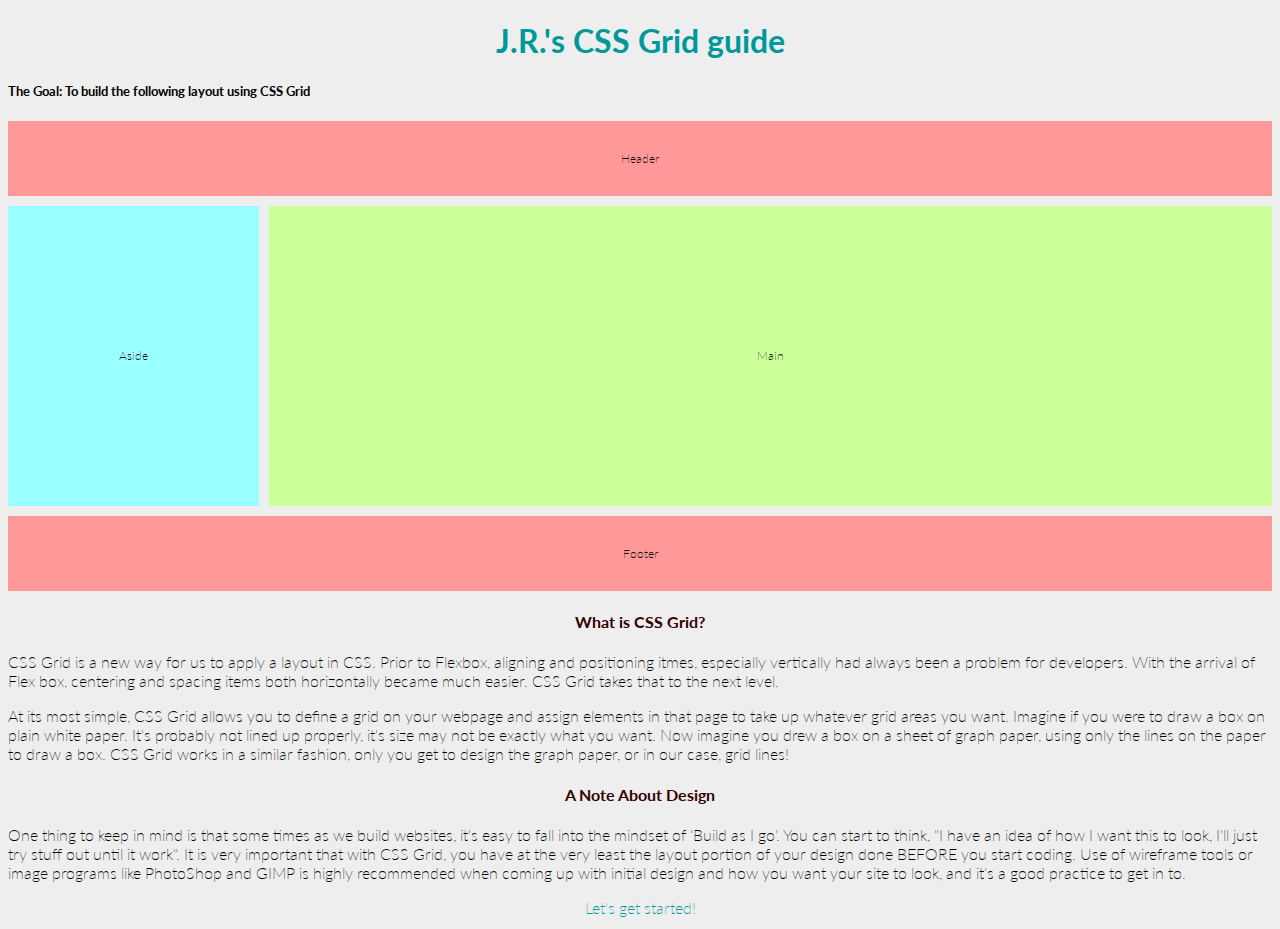
==== index.html @ 639ba4f1 "initial commit" ====
<!DOCTYPE html>
<html lang="en">
<head>
    <meta charset="UTF-8">
    <meta name="viewport" content="width=device-width, initial-scale=1.0">
    <meta http-equiv="X-UA-Compatible" content="ie=edge">
    <title>J.R.'s CSS Grid lesson plan</title>
    <link rel="stylesheet" href="css/styles.css">
</head>
<body>
    <h1>J.R.'s CSS Grid guide</h1>
    <h5>The Goal: To build the following layout using CSS Grid</h5>
    <main>
        <div class="ex-head">
            <span>Header</span>
        </div>
        <div class="ex-aside">
            <span>Aside</span>
        </div>
        <div class="ex-main">
            <span>Main</span>
        </div>
        <div class="ex-foot">
            <span>Footer</span>
        </div>
    </main>
    <h4>What is CSS Grid?</h4>
    <p>CSS Grid is a new way for us to apply a layout in CSS. Prior to Flexbox, aligning and positioning itmes, especially vertically had always been a problem for developers. With the arrival of Flex box, centering and spacing items both horizontally became much easier. CSS Grid takes that to the next level.</p>
    <p>At its most simple, CSS Grid allows you to define a grid on your webpage and assign elements in that page to take up whatever grid areas you want. Imagine if you were to draw a box on plain white paper. It's probably not lined up properly, it's size may not be exactly what you want. Now imagine you drew a box on a sheet of graph paper, using only the lines on the paper to draw a box. CSS Grid works in a similar fashion, only you get to design the graph paper, or in our case, grid lines!</p>
    <h4>A Note About Design</h4>
    <p>One thing to keep in mind is that some times as we build websites, it's easy to fall into the mindset of 'Build as I go'. You can start to think, "I have an idea of how I want this to look, I'll just try stuff out until it work". It is very important that with CSS Grid, you have at the very least the layout portion of your design done BEFORE you start coding. Use of wireframe tools or image programs like PhotoShop and GIMP is highly recommended when coming up with initial design and how you want your site to look, and it's a good practice to get in to.</p>
    <div class="link-box">
        <a href="get-started.html">Let's get started!</a>
    </div>
    
</body>
</html>
---- css/styles.css ----
@import url("https://fonts.googleapis.com/css?family=Lato");
body {
  background: #eee;
  font-family: 'Lato', sans-serif;
  min-height: 100vh;
  font-weight: 200;
}

body h4 {
  color: #330000;
  text-align: center;
}

.link-box {
  text-align: center;
}

.link-box a {
  color: #009999;
  text-decoration: none;
}

h1 {
  color: #009999;
  text-align: center;
}

main {
  display: grid;
  width: 100%;
  grid-template-rows: 75px 300px 75px;
  grid-template-columns: minmax(150px, 1fr) 4fr;
  grid-column-gap: 10px;
  grid-row-gap: 10px;
}

main span {
  font-size: .75em;
}

main div {
  display: flex;
  justify-content: center;
  align-items: center;
}

main .ex-head {
  grid-row: 1 / 2;
  grid-column: 1 / 3;
  background-color: #ff9999;
}

main .ex-aside {
  grid-row: 2 / 3;
  grid-column: 1 / 2;
  background-color: #99ffff;
}

main .ex-main {
  grid-row: 2 / 3;
  grid-column: 2 / 3;
  background-color: #ccff99;
}

main .ex-foot {
  grid-row: 3 / 4;
  grid-column: 1 / 3;
  background-color: #ff9999;
}

.figure {
  border: 1px solid #4d9900;
  padding: 10px;
  color: #eee;
  background-color: #4d9900;
}
/*# sourceMappingURL=styles.css.map */
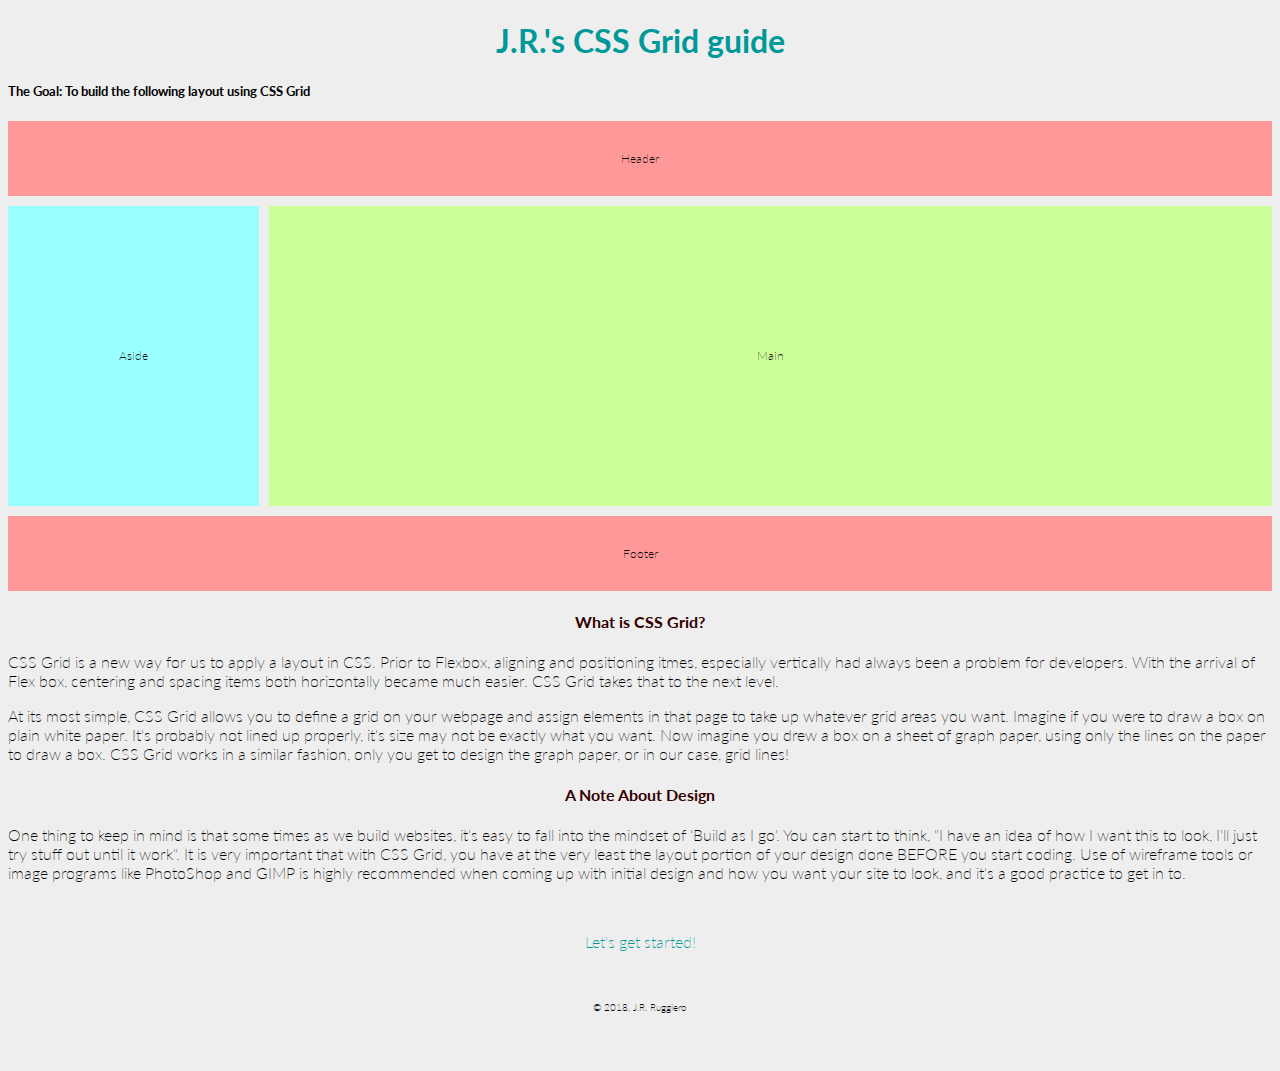
==== commit 476c05d5: "padding on bottom and footer on index" ====
--- a/index.html
+++ b/index.html
@@ -32,6 +32,7 @@
     <div class="link-box">
         <a href="get-started.html">Let's get started!</a>
     </div>
+    <footer>&copy; 2018, J.R. Ruggiero</footer>
     
 </body>
 </html>--- a/css/styles.css
+++ b/css/styles.css
@@ -4,6 +4,7 @@
   font-family: 'Lato', sans-serif;
   min-height: 100vh;
   font-weight: 200;
+  padding-bottom: 50px;
 }
 
 body h4 {
@@ -13,6 +14,7 @@
 
 .link-box {
   text-align: center;
+  margin-top: 50px;
 }
 
 .link-box a {
@@ -27,7 +29,6 @@
 
 main {
   display: grid;
-  width: 100%;
   grid-template-rows: 75px 300px 75px;
   grid-template-columns: minmax(150px, 1fr) 4fr;
   grid-column-gap: 10px;
@@ -68,10 +69,62 @@
   background-color: #ff9999;
 }
 
+@media only screen and (max-width: 768px) {
+  main {
+    grid-template-rows: 75px 150px 300px 75px;
+    grid-template-columns: 100%;
+  }
+  main .ex-head, main .ex-foot, main .ex-main {
+    grid-column: 1 / 2;
+  }
+  main .ex-main {
+    grid-row: 3 / 4;
+  }
+  main .ex-foot {
+    grid-row: 4 / 5;
+  }
+}
+
 .figure {
   border: 1px solid #4d9900;
   padding: 10px;
   color: #eee;
   background-color: #4d9900;
 }
+
+.code-box {
+  background-color: #222;
+  color: #eee;
+  padding: 10px;
+  display: inline-block;
+}
+
+.code-box p {
+  margin: 0;
+}
+
+.code-box .indent-1 {
+  display: inline-block;
+  text-indent: 10px;
+}
+
+.code-box .indent-2 {
+  display: inline-block;
+  text-indent: 20px;
+}
+
+.code-box .indent-3 {
+  display: inline-block;
+  text-indent: 30px;
+}
+
+.example-1-img {
+  width: 60%;
+}
+
+footer {
+  font-size: 10px;
+  margin-top: 50px;
+  text-align: center;
+}
 /*# sourceMappingURL=styles.css.map */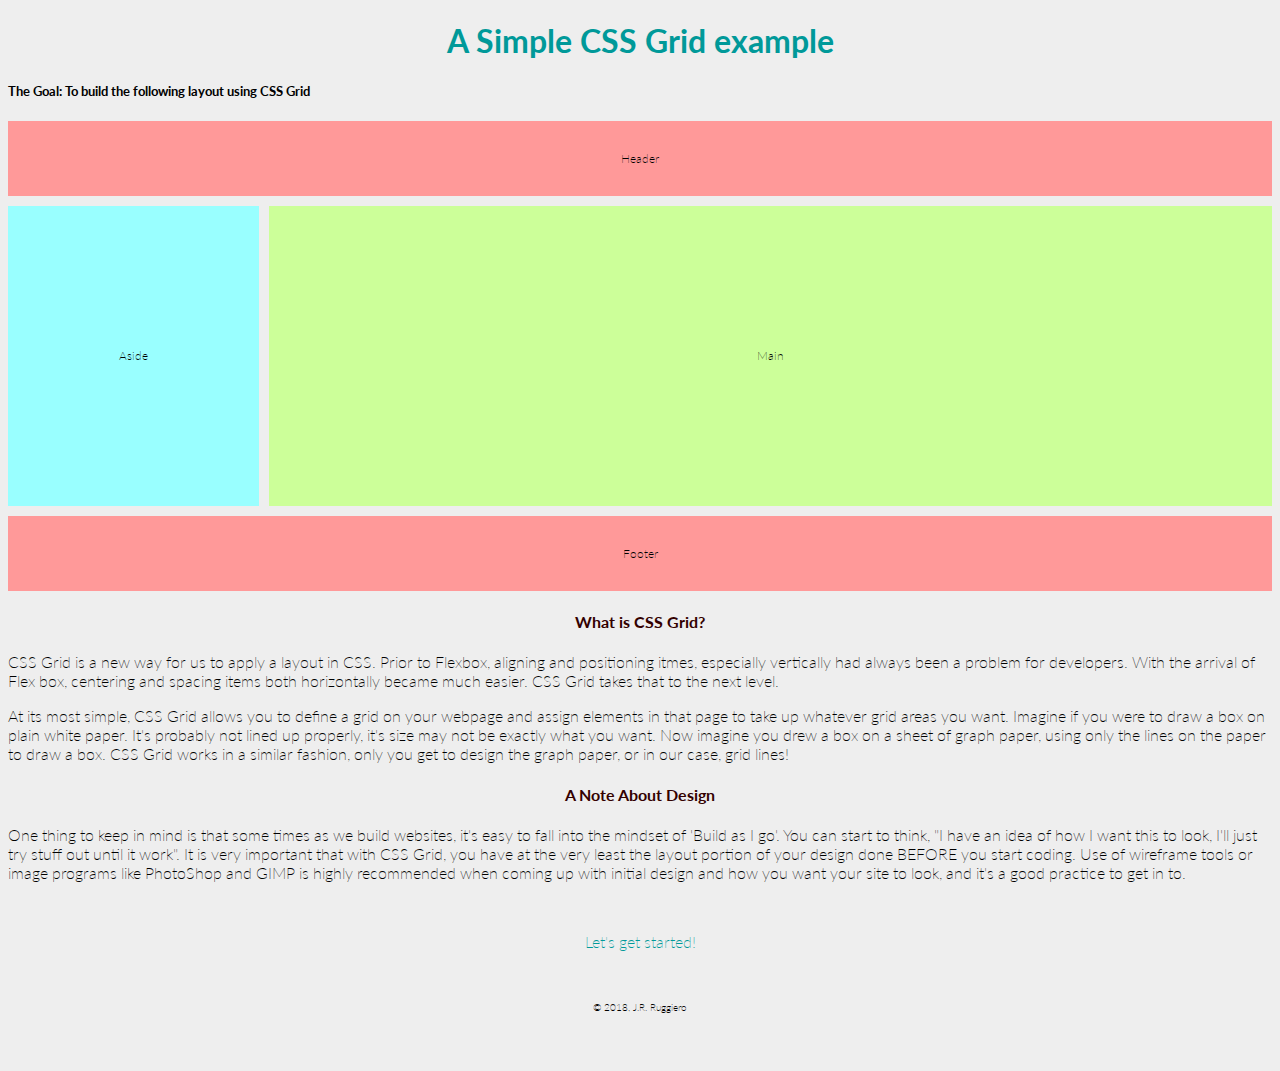
==== commit 07a35e47: "changed header name" ====
--- a/index.html
+++ b/index.html
@@ -8,7 +8,7 @@
     <link rel="stylesheet" href="css/styles.css">
 </head>
 <body>
-    <h1>J.R.'s CSS Grid guide</h1>
+    <h1>A Simple CSS Grid example</h1>
     <h5>The Goal: To build the following layout using CSS Grid</h5>
     <main>
         <div class="ex-head">
